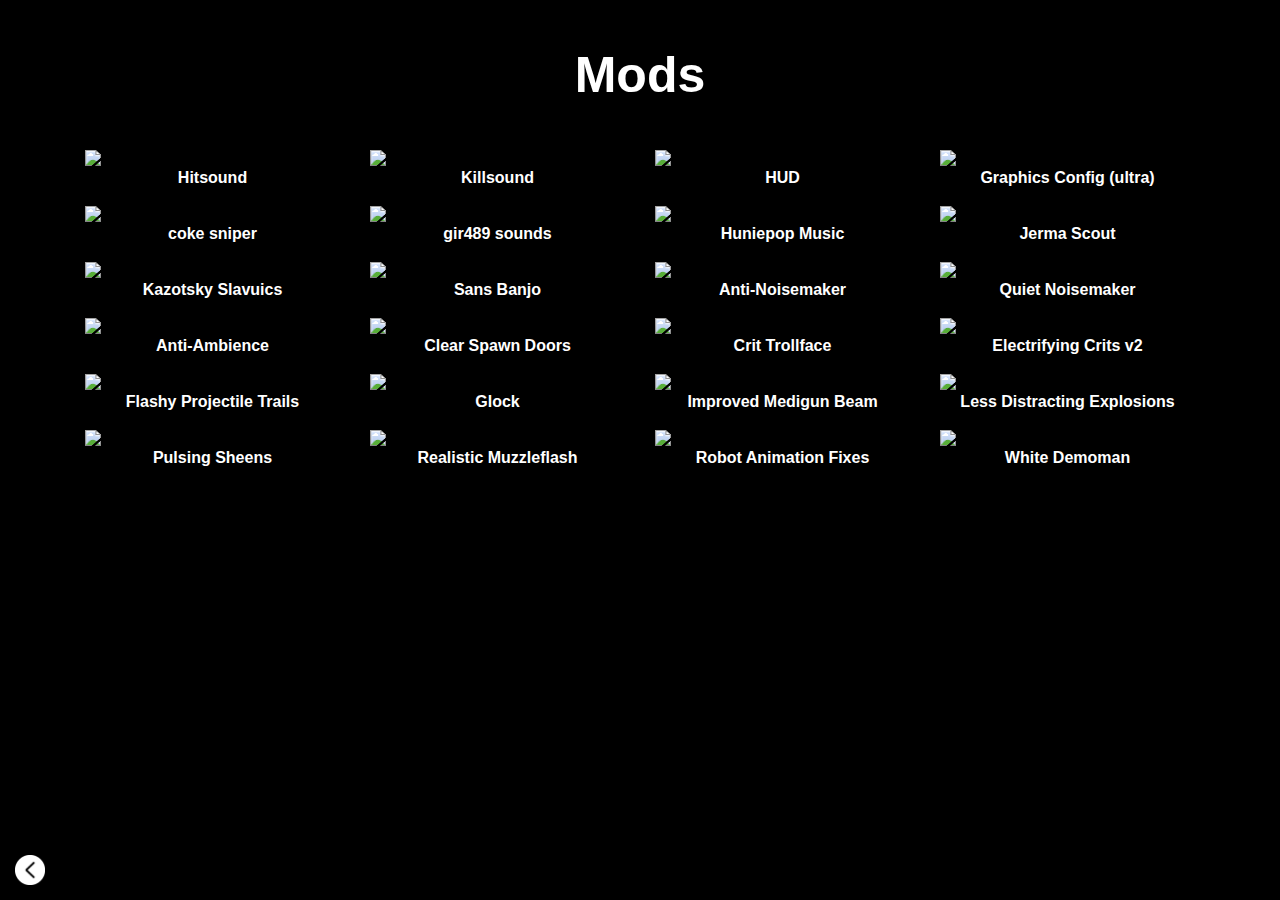
==== mods/index.html @ 98f54f05 "initial" ====
<!DOCTYPE html>
<html prefix="og: http://ogp.me/ns#">

<head>
	<meta charset="utf-8">
	<title>cobyYOLO2007 | Mods</title>
	<link rel="icon" href="../site-resources/cobw.ico">
	<link rel="stylesheet" href="../site-resources/css/bootstrap.css" type="text/css">
	<link rel="stylesheet" href="../site-resources/css/styles.css" type="text/css">
	<meta name="description" content="Custom mods for TF2." />
	<meta name="keywords" content="coby,cobyyolo,cobyyolo2007,nullcore,aimware,lmaobox,tf2" />
	<meta name="author" content="cobyYOLO2007" />
	<meta name="viewport" content="width=device-width, initial-scale=1.0">
	<meta name="theme-color" content="#fdb833">
	<meta property="og:site_name" content="cobyyolo.vip" />
	<meta property="og:title" content="Mods" />
	<meta property="og:type" content="website" />
	<meta property="og:url" content="https://cobyyolo.vip/" />
	<meta property="og:image" content="https://cobyyolo.vip/site-resources/coby.png" />
	<meta property="og:description" content="Custom mods for TF2." />
</head>

<body>
	<div class="backbutton">
		<a href="../">
			<img src="../site-resources/backarrow.png" alt="Go back" width="30" height=auto>
		</a>
	</div>


	<div class="container text-center">
		<h1>Mods</h1>

		<!-- ROW -->

		<div class="row align-items-end">
			<div class="col-md-3">
				<div class="thumbnail" id="hitsound-icon">
					<audio id="hitsound"><source src="preview/hitsound.mp3" type="audio/mpeg"></audio>
					<img src="https://i.imgur.com/H1Q49hK.png" style="width:100%;">
					<a href="files/hitsound.wav">
						<div class="caption">
							<p>Hitsound</p>
						</div>
					</a>
				</div>
			</div>
			<div class="col-md-3">
				<div class="thumbnail" id="killsound-icon">
					<audio id="killsound"><source src="preview/killsound.mp3" type="audio/mpeg"></audio>
					<img src="https://i.imgur.com/H1Q49hK.png" style="width:100%;">
					<a href="files/killsound.wav">
						<div class="caption">
							<p>Killsound</p>
						</div>
					</a>
				</div>
			</div>
			<div class="col-md-3">
				<div class="thumbnail">
					<a href="files/budhud.html" target="_blank">
						<img src="https://i.imgur.com/uARHjWL.png" style="width:100%;">
						<div class="caption">
							<p>HUD</p>
						</div>
					</a>
				</div>
			</div>
			<div class="col-md-3">
				<div class="thumbnail">
					<a href="https://github.com/mastercoms/mastercomfig" target="_blank">
						<img src="https://i.imgur.com/hRVNXa2.png" style="width:100%;">
						<div class="caption">
							<p>Graphics Config (ultra)</p>
						</div>
					</a>
				</div>
			</div>
		</div>

		<!-- ROW -->

		<div class="row align-items-end">
			<div class="col-md-3">
				<div class="thumbnail" id="coke-icon">
					<audio id="coke-sniper"><source src="preview/coke-sniper.mp3" type="audio/mpeg"></audio>
					<img src="https://i.imgur.com/H1Q49hK.png" style="width:100%;">
					<a href="files/coke-sniper.vpk">
						<div class="caption">
							<p>coke sniper</p>
						</div>
					</a>
				</div>
			</div>
			<div class="col-md-3">
				<div class="thumbnail" id="gir-icon">
					<audio id="gir489-sounds"><source src="preview/gir489-sounds.mp3" type="audio/mpeg"></audio>
					<img src="https://i.imgur.com/H1Q49hK.png" style="width:100%;">
					<a href="files/gir489-sounds.vpk">
						<div class="caption">
							<p>gir489 sounds</p>
						</div>
					</a>
				</div>
			</div>
			<div class="col-md-3">
				<div class="thumbnail" id="huniepop-icon">
					<audio id="huniepop"><source src="preview/huniepop.mp3" type="audio/mpeg"></audio>
					<img src="https://i.imgur.com/H1Q49hK.png" style="width:100%;">
					<a href="files/huniepop-music.vpk">
						<div class="caption">
							<p>Huniepop Music</p>
						</div>
					</a>
				</div>
			</div>
			<div class="col-md-3">
				<div class="thumbnail" id="jerma-icon">
					<audio id="jerma-scout"><source src="preview/jerma-scout.mp3" type="audio/mpeg"></audio>
					<img src="https://i.imgur.com/H1Q49hK.png" style="width:100%;">
					<a href="files/Jerma-Scout.vpk">
						<div class="caption">
							<p>Jerma Scout</p>
						</div>
					</a>
				</div>
			</div>
		</div>

		<!-- ROW -->

		<div class="row align-items-end">
			<div class="col-md-3">
				<div class="thumbnail" id="slavuics-icon">
					<audio id="kazotsky-slavuics"><source src="preview/kazotsky-slavuics.mp3" type="audio/mpeg"></audio>
					<img src="https://i.imgur.com/H1Q49hK.png" style="width:100%;">
					<a href="files/Kazotsky-Slavuics.vpk">
						<div class="caption">
							<p>Kazotsky Slavuics</p>
						</div>
					</a>
				</div>
			</div>
			<div class="col-md-3">
				<div class="thumbnail" id="sansbanjo-icon">
					<audio id="sans-banjo"><source src="preview/sans-banjo.mp3" type="audio/mpeg"></audio>
					<img src="https://i.imgur.com/H1Q49hK.png" style="width:100%;">
					<a href="files/Sans-Banjo.vpk">
						<div class="caption">
							<p>Sans Banjo</p>
						</div>
					</a>
				</div>
			</div>
			<div class="col-md-3">
				<div class="thumbnail">
					<a href="files/Anti-Noisemaker.vpk">
						<img src="https://i.imgur.com/lp051bH.png" style="width:100%">
						<div class="caption">
							<p>Anti-Noisemaker</p>
						</div>
					</a>
				</div>
			</div>
			<div class="col-md-3">
				<div class="thumbnail">
					<a href="files/Quiet-Noisemaker.vpk">
						<img src="https://i.imgur.com/67TWv9t.png" style="width:100%">
						<div class="caption">
							<p>Quiet Noisemaker</p>
						</div>
					</a>
				</div>
			</div>
		</div>

		<!-- ROW -->
		
		<div class="row align-items-end">
			<div class="col-md-3">
				<div class="thumbnail">
					<a href="files/Anti-Ambience.vpk">
						<img src="https://i.imgur.com/39ymAiz.png" style="width:100%">
						<div class="caption">
							<p>Anti-Ambience</p>
						</div>
					</a>
				</div>
			</div>
			<div class="col-md-3">
				<div class="thumbnail">
					<a href="files/Clear-Spawn-Doors.vpk">
						<img src="https://i.imgur.com/py1KyDC.png" style="width:100%">
						<div class="caption">
							<p>Clear Spawn Doors</p>
						</div>
					</a>
				</div>
			</div>
			<div class="col-md-3">
				<div class="thumbnail">
					<a href="files/Crit-Trollface.vpk">
						<img src="https://i.imgur.com/SoK1Hy1.jpg" style="width:100%">
						<div class="caption">
							<p>Crit Trollface</p>
						</div>
					</a>
				</div>
			</div>
			<div class="col-md-3">
				<div class="thumbnail">
					<a href="files/Electrifying-Crits-v2.vpk">
						<img src="https://i.imgur.com/GS2T0xO.png" style="width:100%">
						<div class="caption">
							<p>Electrifying Crits v2</p>
						</div>
					</a>
				</div>
			</div>
		</div>
		
		<!-- ROW -->
		
		<div class="row align-items-end">
			<div class="col-md-3">
				<div class="thumbnail">
					<a href="files/Flashy-Projectile-Trails.vpk">
						<img src="https://i.imgur.com/utOiBGE.png" style="width:100%">
						<div class="caption">
							<p>Flashy Projectile Trails</p>
						</div>
					</a>
				</div>
			</div>
			<div class="col-md-3">
				<div class="thumbnail">
					<a href="files/glock.vpk">
						<img src="https://i.imgur.com/boBVhTE.png" style="width:100%">
						<div class="caption">
							<p>Glock</p>
						</div>
					</a>
				</div>
			</div>
			<div class="col-md-3">
				<div class="thumbnail">
					<a href="files/Improved-Medigun-Beam.vpk">
						<img src="https://i.imgur.com/htOJXCz.png" style="width:100%">
						<div class="caption">
							<p>Improved Medigun Beam</p>
						</div>
					</a>
				</div>
			</div>
			<div class="col-md-3">
				<div class="thumbnail">
					<a href="files/Less-Distracting-Explosions.vpk">
						<img src="https://i.imgur.com/UplRJPu.png" style="width:100%">
						<div class="caption">
							<p>Less Distracting Explosions</p>
						</div>
					</a>
				</div>
			</div>
		</div>
		
		<!-- ROW -->
		
		<div class="row align-items-end">
			<div class="col-md-3">
				<div class="thumbnail">
					<a href="files/Pulsing-Killstreak-Sheens-faster.vpk">
						<img src="https://i.imgur.com/jCJf86d.gif" style="width:100%">
						<div class="caption">
							<p>Pulsing Sheens</p>
						</div>
					</a>
				</div>
			</div>
			<div class="col-md-3">
				<div class="thumbnail">
					<a href="files/Realistic-Muzzleflash.vpk">
						<img src="https://i.imgur.com/Zv92JT5.png" style="width:100%">
						<div class="caption">
							<p>Realistic Muzzleflash</p>
						</div>
					</a>
				</div>
			</div>
			<div class="col-md-3">
				<div class="thumbnail">
					<a href="files/robot-animation-fixes-v3d.vpk">
						<img src="https://i.imgur.com/aTQ17Mu.png" style="width:100%">
						<div class="caption">
							<p>Robot Animation Fixes</p>
						</div>
					</a>
				</div>
			</div>
			<div class="col-md-3">
				<div class="thumbnail">
					<a href="files/White-Demoman.vpk">
						<img src="https://i.imgur.com/iclUhGQ.png" style="width:100%">
						<div class="caption">
							<p>White Demoman</p>
						</div>
					</a>
				</div>
			</div>
		</div>	
	</div>
	<script src="../site-resources/js/jquery-3.3.1.min.js"></script>
	<script src="../site-resources/js/bootstrap.bundle.js"></script>
	<script>
		$(function() {
			$("audio").prop("volume", 0.15);

			$("#hitsound-icon").click(function() {
				$("#hitsound")[0].paused ? $("#hitsound")[0].play() : $("#hitsound")[0].pause();
			});
			$("#killsound-icon").click(function() {
				$("#killsound")[0].paused ? $("#killsound")[0].play() : $("#killsound")[0].pause();;
			});
			$("#coke-icon").click(function() {
				$("#coke-sniper")[0].paused ? $("#coke-sniper")[0].play() : $("#coke-sniper")[0].pause();
			});
			$("#gir-icon").click(function() {
				$("#gir489-sounds")[0].paused ? $("#gir489-sounds")[0].play() : $("#gir489-sounds")[0].pause();
			});
			$("#jerma-icon").click(function() {
				$("#jerma-scout")[0].paused ? $("#jerma-scout")[0].play() : $("#jerma-scout")[0].pause();
			});
			$("#slavuics-icon").click(function() {
				$("#kazotsky-slavuics")[0].paused ? $("#kazotsky-slavuics")[0].play() : $("#kazotsky-slavuics")[0].pause();
			});
			$("#huniepop-icon").click(function() {
				$("#huniepop")[0].paused ? $("#huniepop")[0].play() : $("#huniepop")[0].pause();
			});
			$("#sansbanjo-icon").click(function() {
				$("#sans-banjo")[0].paused ? $("#sans-banjo")[0].play() : $("#sans-banjo")[0].pause();
			});
		});
	</script>

</body>

</html>
---- site-resources/css/styles.css ----
body {
    background-color: black;
    color: #ffffff;
    /*
    text-shadow: -1px -1px 0 #000,
    1px -1px 0 #000,
    -1px 1px 0 #000,
    1px 1px 0 #000;
    */
    font-family: Verdana,sans-serif;
    font-weight: bold;
	background-position: center;
	background-repeat: no-repeat;
	background-size: cover;
	background-attachment: fixed;
	overflow: auto;
	overflow-y: auto;
	overflow-x: hidden;
    -webkit-user-select: none;
    -moz-user-select: none;
    -ms-user-select: none;
    user-select: none;
    text-align: center;
}

.centered-wrapper {
	display: flex;
	flex-direction: column;
	justify-content: center;
	min-height: 100%;
}
.centered {
	border-radius: 4px;
	margin: 0 auto;
	padding: 20px;
	width: 100%;
}

h1 {
    font-weight:bolder;
	-webkit-animation: fadein 2s;
	-moz-animation: fadein 2s;
	-o-animation: fadein 2s;
    animation: fadein 2s;
    margin-top:5vh;
    margin-bottom:5vh;
}

@media screen and (min-width: 901px) {
	h1 {
		font-size: 50px;
	}

	h2 {
		font-size: 25px
	}
	
	h3 {
		font-size: 20px
	}

	pre {
		font-size: 16px;
	}
}

@media screen and (max-width: 900px) {
	h1 {
		font-size: 30px;
	}

	h2 {
		font-size: 16px
	}
	
	h3 {
		font-size: 12px
	}

	pre {
		font-size: 12px;
	}
}

a {
    color: inherit;
    text-decoration: none;
}

a:hover {
    color: grey;
}

img {
    display: block;
    margin: auto;
}

.backbutton {
    position: fixed;
    padding: 0px 0px 15px 15px;
	left: 0;
    bottom: 0;
    float: left;
    z-index: 1;
}

table, th, td {
	font-family: Verdana,Geneva,sans-serif;
	border: 1px solid #606060;
}

table {
	width: 90%;
    border-collapse: collapse;
}

th, td {
	padding: 5px;
}

th {
	background-color: #404040;
	color: white;
}

tr:hover {
	background-color: #303030;
}

@keyframes fadein {
    from {
        opacity: 0;
    }
    to {
        opacity: 1;
    }
}

@-moz-keyframes fadein {
    from {
        opacity: 0;
    }
    to {
        opacity: 1;
    }
}

@-webkit-keyframes fadein {
    from {
        opacity: 0;
    }
    to {
        opacity: 1;
    }
}

@-ms-keyframes fadein {
    from {
        opacity: 0;
    }
    to {
        opacity: 1;
    }
}

@-o-keyframes fadein {
    from {
        opacity: 0;
    }
    to {
        opacity: 1;
    }
}

#marquee {
    width: 400px;
    overflow: hidden;
    display: inline-block;
    margin-bottom: -1px;
}

@-webkit-keyframes marqueeAnimation-62889320 {
    100% {
        margin-left: -1150px
    }
}

.js-marquee-wrapper {
    width: 800px;
    margin-left: 405px;
    animation: marqueeAnimation-62889320 25s linear 0.3s infinite;
}

.js-marquee {
    margin-right: 400px;
    float: left;
}

.dropdown-item {
    color: #ffffff;
    text-align: left;
}

.dropdown-menu {
    background-color: #090909;
    color: #CCCCCC;
    text-align: center;
	min-width: 250px;
}
.dropdown-menu.columns-2 {
	min-width: 500px;
}
.dropdown-menu.columns-3 {
	min-width: 750px;
}
.dropdown-menu li a {
	padding: 5px 15px;
	font-weight: 300;
}
.multi-column-dropdown {
	list-style: none;
  margin: 0px;
  padding: 0px;
}
.multi-column-dropdown li a {
	display: block;
	clear: both;
	line-height: 1.428571429;
	color: #FFFFFF;
	white-space: normal;
}
.multi-column-dropdown li a:hover {
	text-decoration: none;
    background-color: #090909;
    color: #BBBBBB; 
}
 
@media (max-width: 767px) {
	.dropdown-menu.multi-column {
		min-width: 240px !important;
		overflow-x: hidden;
	}
}

.vertical-center {
    min-height: 100%;  /* Fallback for browsers do NOT support vh unit */
    min-height: 100vh; /* These two lines are counted as one :-)       */
    
    display: flex;
    align-items: center;
}

.jumbotron {
    background-color:transparent;
}
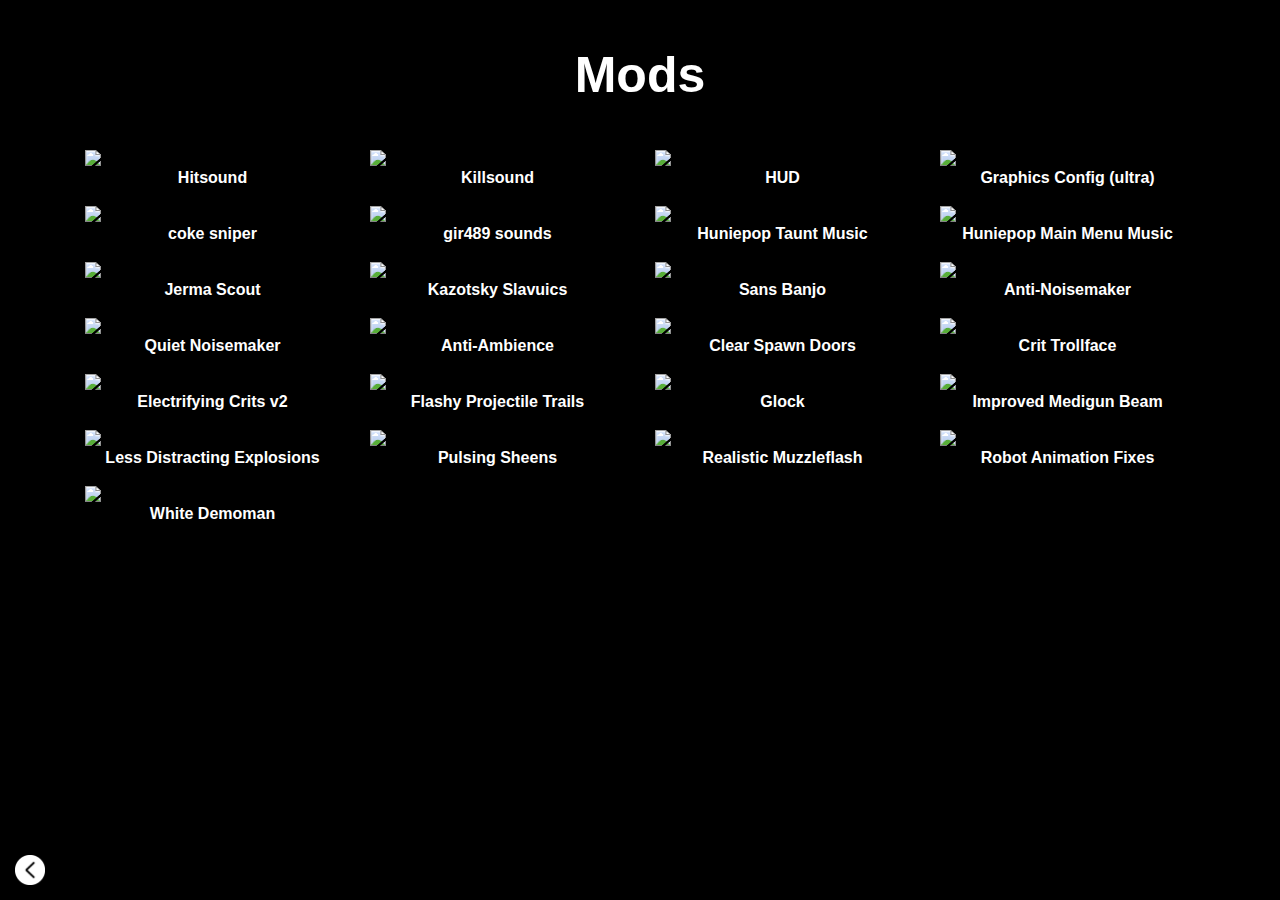
==== commit 0d0b0ee6: "fix huniepop music download" ====
--- a/mods/index.html
+++ b/mods/index.html
@@ -2,345 +2,364 @@
 <html prefix="og: http://ogp.me/ns#">
 
 <head>
-	<meta charset="utf-8">
-	<title>cobyYOLO2007 | Mods</title>
-	<link rel="icon" href="../site-resources/cobw.ico">
-	<link rel="stylesheet" href="../site-resources/css/bootstrap.css" type="text/css">
-	<link rel="stylesheet" href="../site-resources/css/styles.css" type="text/css">
-	<meta name="description" content="Custom mods for TF2." />
-	<meta name="keywords" content="coby,cobyyolo,cobyyolo2007,nullcore,aimware,lmaobox,tf2" />
-	<meta name="author" content="cobyYOLO2007" />
-	<meta name="viewport" content="width=device-width, initial-scale=1.0">
-	<meta name="theme-color" content="#fdb833">
-	<meta property="og:site_name" content="cobyyolo.vip" />
-	<meta property="og:title" content="Mods" />
-	<meta property="og:type" content="website" />
-	<meta property="og:url" content="https://cobyyolo.vip/" />
-	<meta property="og:image" content="https://cobyyolo.vip/site-resources/coby.png" />
-	<meta property="og:description" content="Custom mods for TF2." />
+    <meta charset="utf-8">
+    <title>cobyYOLO2007 | Mods</title>
+    <link rel="icon" href="../site-resources/cobw.ico">
+    <link rel="stylesheet" href="../site-resources/css/bootstrap.css" type="text/css">
+    <link rel="stylesheet" href="../site-resources/css/styles.css" type="text/css">
+    <meta name="description" content="Custom mods for TF2." />
+    <meta name="keywords" content="coby,cobyyolo,cobyyolo2007,nullcore,aimware,lmaobox,tf2" />
+    <meta name="author" content="cobyYOLO2007" />
+    <meta name="viewport" content="width=device-width, initial-scale=1.0">
+    <meta name="theme-color" content="#fdb833">
+    <meta property="og:site_name" content="cobyyolo.vip" />
+    <meta property="og:title" content="Mods" />
+    <meta property="og:type" content="website" />
+    <meta property="og:url" content="https://cobyyolo.vip/" />
+    <meta property="og:image" content="https://cobyyolo.vip/site-resources/coby.png" />
+    <meta property="og:description" content="Custom mods for TF2." />
 </head>
 
 <body>
-	<div class="backbutton">
-		<a href="../">
-			<img src="../site-resources/backarrow.png" alt="Go back" width="30" height=auto>
-		</a>
-	</div>
-
-
-	<div class="container text-center">
-		<h1>Mods</h1>
-
-		<!-- ROW -->
-
-		<div class="row align-items-end">
-			<div class="col-md-3">
-				<div class="thumbnail" id="hitsound-icon">
-					<audio id="hitsound"><source src="preview/hitsound.mp3" type="audio/mpeg"></audio>
-					<img src="https://i.imgur.com/H1Q49hK.png" style="width:100%;">
-					<a href="files/hitsound.wav">
-						<div class="caption">
-							<p>Hitsound</p>
-						</div>
-					</a>
-				</div>
-			</div>
-			<div class="col-md-3">
-				<div class="thumbnail" id="killsound-icon">
-					<audio id="killsound"><source src="preview/killsound.mp3" type="audio/mpeg"></audio>
-					<img src="https://i.imgur.com/H1Q49hK.png" style="width:100%;">
-					<a href="files/killsound.wav">
-						<div class="caption">
-							<p>Killsound</p>
-						</div>
-					</a>
-				</div>
-			</div>
-			<div class="col-md-3">
-				<div class="thumbnail">
-					<a href="files/budhud.html" target="_blank">
-						<img src="https://i.imgur.com/uARHjWL.png" style="width:100%;">
-						<div class="caption">
-							<p>HUD</p>
-						</div>
-					</a>
-				</div>
-			</div>
-			<div class="col-md-3">
-				<div class="thumbnail">
-					<a href="https://github.com/mastercoms/mastercomfig" target="_blank">
-						<img src="https://i.imgur.com/hRVNXa2.png" style="width:100%;">
-						<div class="caption">
-							<p>Graphics Config (ultra)</p>
-						</div>
-					</a>
-				</div>
-			</div>
-		</div>
-
-		<!-- ROW -->
-
-		<div class="row align-items-end">
-			<div class="col-md-3">
-				<div class="thumbnail" id="coke-icon">
-					<audio id="coke-sniper"><source src="preview/coke-sniper.mp3" type="audio/mpeg"></audio>
-					<img src="https://i.imgur.com/H1Q49hK.png" style="width:100%;">
-					<a href="files/coke-sniper.vpk">
-						<div class="caption">
-							<p>coke sniper</p>
-						</div>
-					</a>
-				</div>
-			</div>
-			<div class="col-md-3">
-				<div class="thumbnail" id="gir-icon">
-					<audio id="gir489-sounds"><source src="preview/gir489-sounds.mp3" type="audio/mpeg"></audio>
-					<img src="https://i.imgur.com/H1Q49hK.png" style="width:100%;">
-					<a href="files/gir489-sounds.vpk">
-						<div class="caption">
-							<p>gir489 sounds</p>
-						</div>
-					</a>
-				</div>
-			</div>
-			<div class="col-md-3">
-				<div class="thumbnail" id="huniepop-icon">
-					<audio id="huniepop"><source src="preview/huniepop.mp3" type="audio/mpeg"></audio>
-					<img src="https://i.imgur.com/H1Q49hK.png" style="width:100%;">
-					<a href="files/huniepop-music.vpk">
-						<div class="caption">
-							<p>Huniepop Music</p>
-						</div>
-					</a>
-				</div>
-			</div>
-			<div class="col-md-3">
-				<div class="thumbnail" id="jerma-icon">
-					<audio id="jerma-scout"><source src="preview/jerma-scout.mp3" type="audio/mpeg"></audio>
-					<img src="https://i.imgur.com/H1Q49hK.png" style="width:100%;">
-					<a href="files/Jerma-Scout.vpk">
-						<div class="caption">
-							<p>Jerma Scout</p>
-						</div>
-					</a>
-				</div>
-			</div>
-		</div>
-
-		<!-- ROW -->
-
-		<div class="row align-items-end">
-			<div class="col-md-3">
-				<div class="thumbnail" id="slavuics-icon">
-					<audio id="kazotsky-slavuics"><source src="preview/kazotsky-slavuics.mp3" type="audio/mpeg"></audio>
-					<img src="https://i.imgur.com/H1Q49hK.png" style="width:100%;">
-					<a href="files/Kazotsky-Slavuics.vpk">
-						<div class="caption">
-							<p>Kazotsky Slavuics</p>
-						</div>
-					</a>
-				</div>
-			</div>
-			<div class="col-md-3">
-				<div class="thumbnail" id="sansbanjo-icon">
-					<audio id="sans-banjo"><source src="preview/sans-banjo.mp3" type="audio/mpeg"></audio>
-					<img src="https://i.imgur.com/H1Q49hK.png" style="width:100%;">
-					<a href="files/Sans-Banjo.vpk">
-						<div class="caption">
-							<p>Sans Banjo</p>
-						</div>
-					</a>
-				</div>
-			</div>
-			<div class="col-md-3">
-				<div class="thumbnail">
-					<a href="files/Anti-Noisemaker.vpk">
-						<img src="https://i.imgur.com/lp051bH.png" style="width:100%">
-						<div class="caption">
-							<p>Anti-Noisemaker</p>
-						</div>
-					</a>
-				</div>
-			</div>
-			<div class="col-md-3">
-				<div class="thumbnail">
-					<a href="files/Quiet-Noisemaker.vpk">
-						<img src="https://i.imgur.com/67TWv9t.png" style="width:100%">
-						<div class="caption">
-							<p>Quiet Noisemaker</p>
-						</div>
-					</a>
-				</div>
-			</div>
-		</div>
-
-		<!-- ROW -->
-		
-		<div class="row align-items-end">
-			<div class="col-md-3">
-				<div class="thumbnail">
-					<a href="files/Anti-Ambience.vpk">
-						<img src="https://i.imgur.com/39ymAiz.png" style="width:100%">
-						<div class="caption">
-							<p>Anti-Ambience</p>
-						</div>
-					</a>
-				</div>
-			</div>
-			<div class="col-md-3">
-				<div class="thumbnail">
-					<a href="files/Clear-Spawn-Doors.vpk">
-						<img src="https://i.imgur.com/py1KyDC.png" style="width:100%">
-						<div class="caption">
-							<p>Clear Spawn Doors</p>
-						</div>
-					</a>
-				</div>
-			</div>
-			<div class="col-md-3">
-				<div class="thumbnail">
-					<a href="files/Crit-Trollface.vpk">
-						<img src="https://i.imgur.com/SoK1Hy1.jpg" style="width:100%">
-						<div class="caption">
-							<p>Crit Trollface</p>
-						</div>
-					</a>
-				</div>
-			</div>
-			<div class="col-md-3">
-				<div class="thumbnail">
-					<a href="files/Electrifying-Crits-v2.vpk">
-						<img src="https://i.imgur.com/GS2T0xO.png" style="width:100%">
-						<div class="caption">
-							<p>Electrifying Crits v2</p>
-						</div>
-					</a>
-				</div>
-			</div>
-		</div>
-		
-		<!-- ROW -->
-		
-		<div class="row align-items-end">
-			<div class="col-md-3">
-				<div class="thumbnail">
-					<a href="files/Flashy-Projectile-Trails.vpk">
-						<img src="https://i.imgur.com/utOiBGE.png" style="width:100%">
-						<div class="caption">
-							<p>Flashy Projectile Trails</p>
-						</div>
-					</a>
-				</div>
-			</div>
-			<div class="col-md-3">
-				<div class="thumbnail">
-					<a href="files/glock.vpk">
-						<img src="https://i.imgur.com/boBVhTE.png" style="width:100%">
-						<div class="caption">
-							<p>Glock</p>
-						</div>
-					</a>
-				</div>
-			</div>
-			<div class="col-md-3">
-				<div class="thumbnail">
-					<a href="files/Improved-Medigun-Beam.vpk">
-						<img src="https://i.imgur.com/htOJXCz.png" style="width:100%">
-						<div class="caption">
-							<p>Improved Medigun Beam</p>
-						</div>
-					</a>
-				</div>
-			</div>
-			<div class="col-md-3">
-				<div class="thumbnail">
-					<a href="files/Less-Distracting-Explosions.vpk">
-						<img src="https://i.imgur.com/UplRJPu.png" style="width:100%">
-						<div class="caption">
-							<p>Less Distracting Explosions</p>
-						</div>
-					</a>
-				</div>
-			</div>
-		</div>
-		
-		<!-- ROW -->
-		
-		<div class="row align-items-end">
-			<div class="col-md-3">
-				<div class="thumbnail">
-					<a href="files/Pulsing-Killstreak-Sheens-faster.vpk">
-						<img src="https://i.imgur.com/jCJf86d.gif" style="width:100%">
-						<div class="caption">
-							<p>Pulsing Sheens</p>
-						</div>
-					</a>
-				</div>
-			</div>
-			<div class="col-md-3">
-				<div class="thumbnail">
-					<a href="files/Realistic-Muzzleflash.vpk">
-						<img src="https://i.imgur.com/Zv92JT5.png" style="width:100%">
-						<div class="caption">
-							<p>Realistic Muzzleflash</p>
-						</div>
-					</a>
-				</div>
-			</div>
-			<div class="col-md-3">
-				<div class="thumbnail">
-					<a href="files/robot-animation-fixes-v3d.vpk">
-						<img src="https://i.imgur.com/aTQ17Mu.png" style="width:100%">
-						<div class="caption">
-							<p>Robot Animation Fixes</p>
-						</div>
-					</a>
-				</div>
-			</div>
-			<div class="col-md-3">
-				<div class="thumbnail">
-					<a href="files/White-Demoman.vpk">
-						<img src="https://i.imgur.com/iclUhGQ.png" style="width:100%">
-						<div class="caption">
-							<p>White Demoman</p>
-						</div>
-					</a>
-				</div>
-			</div>
-		</div>	
-	</div>
-	<script src="../site-resources/js/jquery-3.3.1.min.js"></script>
-	<script src="../site-resources/js/bootstrap.bundle.js"></script>
-	<script>
-		$(function() {
-			$("audio").prop("volume", 0.15);
-
-			$("#hitsound-icon").click(function() {
-				$("#hitsound")[0].paused ? $("#hitsound")[0].play() : $("#hitsound")[0].pause();
-			});
-			$("#killsound-icon").click(function() {
-				$("#killsound")[0].paused ? $("#killsound")[0].play() : $("#killsound")[0].pause();;
-			});
-			$("#coke-icon").click(function() {
-				$("#coke-sniper")[0].paused ? $("#coke-sniper")[0].play() : $("#coke-sniper")[0].pause();
-			});
-			$("#gir-icon").click(function() {
-				$("#gir489-sounds")[0].paused ? $("#gir489-sounds")[0].play() : $("#gir489-sounds")[0].pause();
-			});
-			$("#jerma-icon").click(function() {
-				$("#jerma-scout")[0].paused ? $("#jerma-scout")[0].play() : $("#jerma-scout")[0].pause();
-			});
-			$("#slavuics-icon").click(function() {
-				$("#kazotsky-slavuics")[0].paused ? $("#kazotsky-slavuics")[0].play() : $("#kazotsky-slavuics")[0].pause();
-			});
-			$("#huniepop-icon").click(function() {
-				$("#huniepop")[0].paused ? $("#huniepop")[0].play() : $("#huniepop")[0].pause();
-			});
-			$("#sansbanjo-icon").click(function() {
-				$("#sans-banjo")[0].paused ? $("#sans-banjo")[0].play() : $("#sans-banjo")[0].pause();
-			});
-		});
-	</script>
+    <div class="backbutton">
+        <a href="../">
+            <img src="../site-resources/backarrow.png" alt="Go back" width="30" height=auto>
+        </a>
+    </div>
+
+
+    <div class="container text-center">
+        <h1>Mods</h1>
+
+        <!-- ROW -->
+
+        <div class="row align-items-end">
+            <div class="col-md-3">
+                <div class="thumbnail" id="hitsound-icon">
+                    <audio id="hitsound"><source src="preview/hitsound.mp3" type="audio/mpeg"></audio>
+                    <img src="https://i.imgur.com/H1Q49hK.png" style="width:100%;">
+                    <a href="files/hitsound.wav">
+                        <div class="caption">
+                            <p>Hitsound</p>
+                        </div>
+                    </a>
+                </div>
+            </div>
+            <div class="col-md-3">
+                <div class="thumbnail" id="killsound-icon">
+                    <audio id="killsound"><source src="preview/killsound.mp3" type="audio/mpeg"></audio>
+                    <img src="https://i.imgur.com/H1Q49hK.png" style="width:100%;">
+                    <a href="files/killsound.wav">
+                        <div class="caption">
+                            <p>Killsound</p>
+                        </div>
+                    </a>
+                </div>
+            </div>
+            <div class="col-md-3">
+                <div class="thumbnail">
+                    <a href="files/budhud.html" target="_blank">
+                        <img src="https://i.imgur.com/uARHjWL.png" style="width:100%;">
+                        <div class="caption">
+                            <p>HUD</p>
+                        </div>
+                    </a>
+                </div>
+            </div>
+            <div class="col-md-3">
+                <div class="thumbnail">
+                    <a href="https://github.com/mastercoms/mastercomfig" target="_blank">
+                        <img src="https://i.imgur.com/hRVNXa2.png" style="width:100%;">
+                        <div class="caption">
+                            <p>Graphics Config (ultra)</p>
+                        </div>
+                    </a>
+                </div>
+            </div>
+        </div>
+
+        <!-- ROW -->
+
+        <div class="row align-items-end">
+            <div class="col-md-3">
+                <div class="thumbnail" id="coke-icon">
+                    <audio id="coke-sniper"><source src="preview/coke-sniper.mp3" type="audio/mpeg"></audio>
+                    <img src="https://i.imgur.com/H1Q49hK.png" style="width:100%;">
+                    <a href="files/coke-sniper.vpk">
+                        <div class="caption">
+                            <p>coke sniper</p>
+                        </div>
+                    </a>
+                </div>
+            </div>
+            <div class="col-md-3">
+                <div class="thumbnail" id="gir-icon">
+                    <audio id="gir489-sounds"><source src="preview/gir489-sounds.mp3" type="audio/mpeg"></audio>
+                    <img src="https://i.imgur.com/H1Q49hK.png" style="width:100%;">
+                    <a href="files/gir489-sounds.vpk">
+                        <div class="caption">
+                            <p>gir489 sounds</p>
+                        </div>
+                    </a>
+                </div>
+            </div>
+            <div class="col-md-3">
+                <div class="thumbnail" id="huniepop-icon">
+                    <audio id="huniepop"><source src="preview/huniepop.mp3" type="audio/mpeg"></audio>
+                    <img src="https://i.imgur.com/H1Q49hK.png" style="width:100%;">
+                    <a href="files/huniepop-music.vpk">
+                        <div class="caption">
+                            <p>Huniepop Taunt Music</p>
+                        </div>
+                    </a>
+                </div>
+            </div>
+            <div class="col-md-3">
+                <div class="thumbnail" id="huniepop-mainmenu-icon">
+                    <audio id="huniepop-mainmenu"><source src="preview/huniepop.mp3" type="audio/mpeg"></audio>
+                    <img src="https://i.imgur.com/H1Q49hK.png" style="width:100%;">
+                    <a href="files/huniepop-music-mainmenu.vpk">
+                        <div class="caption">
+                            <p>Huniepop Main Menu Music</p>
+                        </div>
+                    </a>
+                </div>
+            </div>
+        </div>
+
+        <!-- ROW -->
+
+        <div class="row align-items-end">
+            <div class="col-md-3">
+                <div class="thumbnail" id="jerma-icon">
+                    <audio id="jerma-scout"><source src="preview/jerma-scout.mp3" type="audio/mpeg"></audio>
+                    <img src="https://i.imgur.com/H1Q49hK.png" style="width:100%;">
+                    <a href="files/Jerma-Scout.vpk">
+                        <div class="caption">
+                            <p>Jerma Scout</p>
+                        </div>
+                    </a>
+                </div>
+            </div>
+            <div class="col-md-3">
+                <div class="thumbnail" id="slavuics-icon">
+                    <audio id="kazotsky-slavuics"><source src="preview/kazotsky-slavuics.mp3" type="audio/mpeg"></audio>
+                    <img src="https://i.imgur.com/H1Q49hK.png" style="width:100%;">
+                    <a href="files/Kazotsky-Slavuics.vpk">
+                        <div class="caption">
+                            <p>Kazotsky Slavuics</p>
+                        </div>
+                    </a>
+                </div>
+            </div>
+            <div class="col-md-3">
+                <div class="thumbnail" id="sansbanjo-icon">
+                    <audio id="sans-banjo"><source src="preview/sans-banjo.mp3" type="audio/mpeg"></audio>
+                    <img src="https://i.imgur.com/H1Q49hK.png" style="width:100%;">
+                    <a href="files/Sans-Banjo.vpk">
+                        <div class="caption">
+                            <p>Sans Banjo</p>
+                        </div>
+                    </a>
+                </div>
+            </div>
+            <div class="col-md-3">
+                <div class="thumbnail">
+                    <a href="files/Anti-Noisemaker.vpk">
+                        <img src="https://i.imgur.com/lp051bH.png" style="width:100%">
+                        <div class="caption">
+                            <p>Anti-Noisemaker</p>
+                        </div>
+                    </a>
+                </div>
+            </div>
+        </div>
+
+        <!-- ROW -->
+
+        <div class="row align-items-end">
+            <div class="col-md-3">
+                <div class="thumbnail">
+                    <a href="files/Quiet-Noisemaker.vpk">
+                        <img src="https://i.imgur.com/67TWv9t.png" style="width:100%">
+                        <div class="caption">
+                            <p>Quiet Noisemaker</p>
+                        </div>
+                    </a>
+                </div>
+            </div>
+            <div class="col-md-3">
+                <div class="thumbnail">
+                    <a href="files/Anti-Ambience.vpk">
+                        <img src="https://i.imgur.com/39ymAiz.png" style="width:100%">
+                        <div class="caption">
+                            <p>Anti-Ambience</p>
+                        </div>
+                    </a>
+                </div>
+            </div>
+            <div class="col-md-3">
+                <div class="thumbnail">
+                    <a href="files/Clear-Spawn-Doors.vpk">
+                        <img src="https://i.imgur.com/py1KyDC.png" style="width:100%">
+                        <div class="caption">
+                            <p>Clear Spawn Doors</p>
+                        </div>
+                    </a>
+                </div>
+            </div>
+            <div class="col-md-3">
+                <div class="thumbnail">
+                    <a href="files/Crit-Trollface.vpk">
+                        <img src="https://i.imgur.com/SoK1Hy1.jpg" style="width:100%">
+                        <div class="caption">
+                            <p>Crit Trollface</p>
+                        </div>
+                    </a>
+                </div>
+            </div>
+        </div>
+
+        <!-- ROW -->
+
+        <div class="row align-items-end">
+            <div class="col-md-3">
+                <div class="thumbnail">
+                    <a href="files/Electrifying-Crits-v2.vpk">
+                        <img src="https://i.imgur.com/GS2T0xO.png" style="width:100%">
+                        <div class="caption">
+                            <p>Electrifying Crits v2</p>
+                        </div>
+                    </a>
+                </div>
+            </div>
+            <div class="col-md-3">
+                <div class="thumbnail">
+                    <a href="files/Flashy-Projectile-Trails.vpk">
+                        <img src="https://i.imgur.com/utOiBGE.png" style="width:100%">
+                        <div class="caption">
+                            <p>Flashy Projectile Trails</p>
+                        </div>
+                    </a>
+                </div>
+            </div>
+            <div class="col-md-3">
+                <div class="thumbnail">
+                    <a href="files/glock.vpk">
+                        <img src="https://i.imgur.com/boBVhTE.png" style="width:100%">
+                        <div class="caption">
+                            <p>Glock</p>
+                        </div>
+                    </a>
+                </div>
+            </div>
+            <div class="col-md-3">
+                <div class="thumbnail">
+                    <a href="files/Improved-Medigun-Beam.vpk">
+                        <img src="https://i.imgur.com/htOJXCz.png" style="width:100%">
+                        <div class="caption">
+                            <p>Improved Medigun Beam</p>
+                        </div>
+                    </a>
+                </div>
+            </div>
+        </div>
+
+        <!-- ROW -->
+
+        <div class="row align-items-end">
+            <div class="col-md-3">
+                <div class="thumbnail">
+                    <a href="files/Less-Distracting-Explosions.vpk">
+                        <img src="https://i.imgur.com/UplRJPu.png" style="width:100%">
+                        <div class="caption">
+                            <p>Less Distracting Explosions</p>
+                        </div>
+                    </a>
+                </div>
+            </div>
+            <div class="col-md-3">
+                <div class="thumbnail">
+                    <a href="files/Pulsing-Killstreak-Sheens-faster.vpk">
+                        <img src="https://i.imgur.com/jCJf86d.gif" style="width:100%">
+                        <div class="caption">
+                            <p>Pulsing Sheens</p>
+                        </div>
+                    </a>
+                </div>
+            </div>
+            <div class="col-md-3">
+                <div class="thumbnail">
+                    <a href="files/Realistic-Muzzleflash.vpk">
+                        <img src="https://i.imgur.com/Zv92JT5.png" style="width:100%">
+                        <div class="caption">
+                            <p>Realistic Muzzleflash</p>
+                        </div>
+                    </a>
+                </div>
+            </div>
+            <div class="col-md-3">
+                <div class="thumbnail">
+                    <a href="files/robot-animation-fixes-v3d.vpk">
+                        <img src="https://i.imgur.com/aTQ17Mu.png" style="width:100%">
+                        <div class="caption">
+                            <p>Robot Animation Fixes</p>
+                        </div>
+                    </a>
+                </div>
+            </div>
+        </div>
+
+        <!-- ROW -->
+
+        <div class="row align-items-end">
+            <div class="col-md-3">
+                <div class="thumbnail">
+                    <a href="files/White-Demoman.vpk">
+                        <img src="https://i.imgur.com/iclUhGQ.png" style="width:100%">
+                        <div class="caption">
+                            <p>White Demoman</p>
+                        </div>
+                    </a>
+                </div>
+            </div>
+        </div>
+    </div>
+    <script src="../site-resources/js/jquery-3.3.1.min.js"></script>
+    <script src="../site-resources/js/bootstrap.bundle.js"></script>
+    <script>
+        $(function() {
+            $("audio").prop("volume", 0.15);
+
+            $("#hitsound-icon").find('img:first').click(function() {
+                $("#hitsound")[0].paused ? $("#hitsound")[0].play() : $("#hitsound")[0].pause();
+            });
+            $("#killsound-icon").find('img:first').click(function() {
+                $("#killsound")[0].paused ? $("#killsound")[0].play() : $("#killsound")[0].pause();;
+            });
+            $("#coke-icon").find('img:first').click(function() {
+                $("#coke-sniper")[0].paused ? $("#coke-sniper")[0].play() : $("#coke-sniper")[0].pause();
+            });
+            $("#gir-icon").find('img:first').click(function() {
+                $("#gir489-sounds")[0].paused ? $("#gir489-sounds")[0].play() : $("#gir489-sounds")[0].pause();
+            });
+            $("#jerma-icon").find('img:first').click(function() {
+                $("#jerma-scout")[0].paused ? $("#jerma-scout")[0].play() : $("#jerma-scout")[0].pause();
+            });
+            $("#slavuics-icon").find('img:first').click(function() {
+                $("#kazotsky-slavuics")[0].paused ? $("#kazotsky-slavuics")[0].play() : $("#kazotsky-slavuics")[0].pause();
+            });
+            $("#huniepop-icon").find('img:first').click(function() {
+                $("#huniepop")[0].paused ? $("#huniepop")[0].play() : $("#huniepop")[0].pause();
+            });
+            $("#huniepop-mainmenu-icon").find('img:first').click(function() {
+                $("#huniepop-mainmenu")[0].paused ? $("#huniepop-mainmenu")[0].play() : $("#huniepop-mainmenu")[0].pause();
+            });
+            $("#sansbanjo-icon").find('img:first').click(function() {
+                $("#sans-banjo")[0].paused ? $("#sans-banjo")[0].play() : $("#sans-banjo")[0].pause();
+            });
+        });
+    </script>
 
 </body>
 
